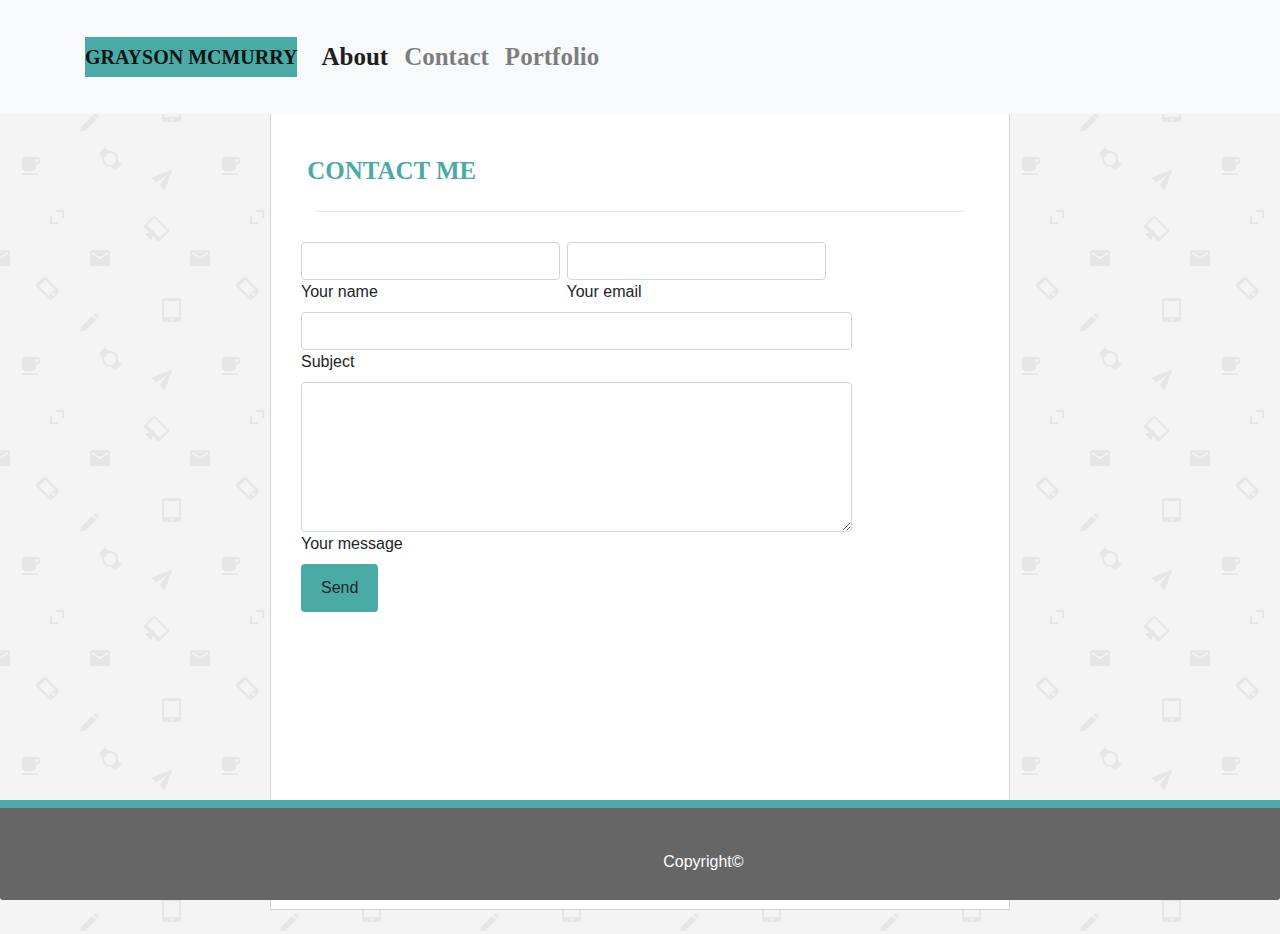
==== contact.html @ 3ca94dcd "adding all new content" ====
<!DOCTYPE html>
<html lang="en">
<head>
    <meta charset="UTF-8">
    <meta name="viewport" content="width=device-width, initial-scale=1.0">
    <meta http-equiv="X-UA-Compatible" content="ie=edge">
    <link rel="stylesheet" href="https://stackpath.bootstrapcdn.com/bootstrap/4.3.1/css/bootstrap.min.css" integrity="sha384-ggOyR0iXCbMQv3Xipma34MD+dH/1fQ784/j6cY/iJTQUOhcWr7x9JvoRxT2MZw1T" crossorigin="anonymous">
    <link rel="stylesheet" href="style.css">
    <title>Bootstrap-Portfolio</title>
</head>
<body>
    <nav id="navWrapper">
            <nav class="navbar fixed-top navbar-expand-md navbar-light bg-light">
        <div class="container">
            <a class="navbar-brand" href="#">GRAYSON MCMURRY</a>
            <button class="navbar-toggler" type="button" data-toggle="collapse" data-target="#navbarCollapse" aria-controls="navbarCollapse" aria-expanded="false" aria-label="Toggle navigation">
            <span class="navbar-toggler-icon"></span>
            </button>
            <div class="collapse navbar-collapse" id="navbarCollapse">
            <ul class="navbar-nav mr-auto">
                <li class="nav-item active">
                <a class="nav-link" href="index.html">About <span class="sr-only">(current)</span></a>
                </li>
                <li class="nav-item">
                <a class="nav-link" href="contact.html">Contact</a>
                </li>
                <li class="nav-item">
                <a class="nav-link" href="portfolio.html">Portfolio</a>
            </div>
        </div>
    </nav>
</nav>


<main role="main" class="container">
      <div class="mainbody">
      <!-- wider column -->
      <div class="col-md-8 mb-4">
        <div class="clear"></div>
      <section id="main">
        <!--id tag used because the content is unique, id was used to add background image-->
        <section class="mainBody">
          <!--class used to style the frame of the body, making it a certain width etc..-->
          <header class="title">
            CONTACT ME
          </header>
          <hr style="margin: 0px 30px 30px 30px;" />
            <div class="col-md-9 mb-md-0 mb-5">
                <form id="contact-form" name="contact-form" action="mail.php" method="POST">
    
                    <!--Grid row-->
                    <div class="row">
    
                        <!--Grid column-->
                        <div class="col-md-6">
                            <div class="md-form mb-0">
                                <input type="text" id="name" name="name" class="form-control">
                                <label for="name" class="">Your name</label>
                            </div>
                        </div>
                        <!--Grid column-->
    
                        <!--Grid column-->
                        <div class="col-md-6">
                            <div class="md-form mb-0">
                                <input type="text" id="email" name="email" class="form-control">
                                <label for="email" class="">Your email</label>
                            </div>
                        </div>
                        <!--Grid column-->
    
                    </div>
                    <!--Grid row-->
    
                    <!--Grid row-->
                    <div class="row">
                        <div class="col-md-12">
                            <div class="md-form mb-0">
                                <input type="text" id="subject" name="subject" class="form-control">
                                <label for="subject" class="">Subject</label>
                            </div>
                        </div>
                    </div>
                    <!--Grid row-->
    
                    <!--Grid row-->
                    <div class="row">
    
                        <!--Grid column-->
                        <div class="col-md-12">
    
                            <div class="md-form">
                                <textarea type="text" id="message" name="message" rows="2" class="form-control md-textarea"></textarea>
                                <label for="message">Your message</label>
                            </div>
    
                        </div>
                    </div>
                    <!--Grid row-->
    
                </form>
    
                <div class="text-center text-md-left">
                    <a class="btn btn-primary submit" onclick="validateForm()">Send</a>
                </div>
                <div class="status"></div>
            </div>
            <!--Grid column-->
        </section>
        </div>
      </div>
    </div>
  </main>
  <div class="footer-margin">
        <footer class="card-footer"><span id="copyright"><p>Copyright©</p></span>
        </footer>
    </div>
---- style.css ----
.navbar-brand {
  background-color: #4aaaa5;
}
.btn-primary {
  background-color: #4aaaa5;
}
form {
  display: grid;
}
#navWrapper {
  margin: auto;
  padding: 20px;
  display: flex;
  flex-wrap: wrap;
  align-items: center;
  justify-content: space-between;
}

#name,
#email,
#subject,
#message {
  width: 110%;
}

body {
  background-image: url(images/email-pattern.png);
  width: 100%;
  min-height: 200%;
  padding-top: 20px;
}

#message {
  height: 150px;
}

.submit {
  border: none;
  background: #4aaaa5;
  padding: 12px 20px;
  border-radius: 4px;
  cursor: pointer;
  color: #ffffff;
  font-size: 16px;
}

.navbar {
  text-align: center;
  font-family: "Georgia", Times, "Times New Roman", serif;
  padding: 30px;
  font-size: 25px;
  font-weight: bold;
  color: #d3d3d3;
  margin-left: auto;
}

#main {
  width: 100%;
  min-height: 200%;
  padding-top: 20px;
}

.mainbody {
  margin-top: 50px;
}

.col-md-8 {
  border: 1px solid lightgrey;
  background-color: white;
  width: 960px;
  margin: auto;
  min-height: 800px;
  padding-bottom: 5%;
}

.title {
  font-family: "Georgia", Times, "Times New Roman", serif;
  color: #4aaaa5;
  font-size: 156%;
  font-weight: bold;
  margin: auto;
  padding: 3%;
}

#myImages {
  position: relative;
  width: auto;
}
/* styling text-boxes over my images on potfolio.html*/
figcaption {
  position: absolute;
  bottom: 0;
  padding: 10px 20px;
  text-align: center;
}
/*^^^^^^ styling text-boxes over my images on portfolio.html^^^^^*/
/* styling images on portfolio.html */
.image {
  float: left;
  max-width: 100%;
  height: auto;
  display: block;
  margin-left: auto;
  margin-right: auto;
  padding: 1%;
  border-radius: 30px;
}
/*^^^ styling images on portfolio.html ^^^*/
/* clear fix */
.clear {
  content: "";
  display: table;
  clear: both;
}
/* footer fixed at the bottom of the page css */
.footer {
  border-top: 8px solid #4aaaa5;
  position: fixed;
  left: 0;
  bottom: 0;
  width: 100%;
  height: 100px;
  background-color: #666666;
  color: white;
  vertical-align: bottom;
  text-align: center;
}

.card-footer {
  border-top: 8px solid #4aaaa5;
  position: fixed;
  left: 0;
  bottom: 0;
  width: 100%;
  height: 100px;
  background-color: #666666;
  color: white;
  vertical-align: bottom;
  text-align: center;
}

#copyright {
  position: absolute;
  bottom: 0;
  padding-bottom: 10px;
}

p {
  padding-left: 29%;
}
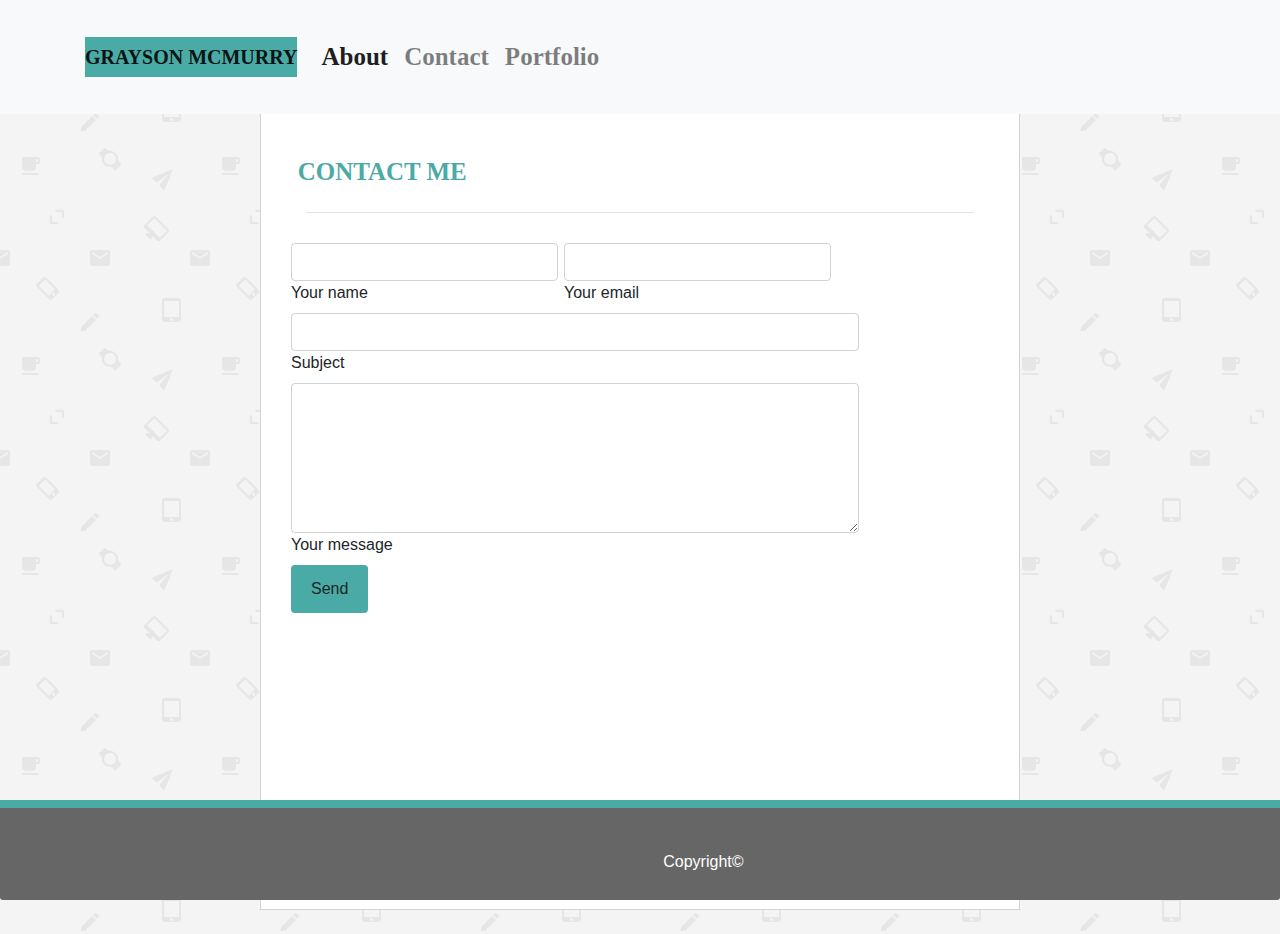
==== commit 9c4503ef: "final revisions" ====
--- a/contact.html
+++ b/contact.html
@@ -34,18 +34,19 @@
 
 <main role="main" class="container">
       <div class="mainbody">
+        <div class="row">
       <!-- wider column -->
-      <div class="col-md-8 mb-4">
-        <div class="clear"></div>
-      <section id="main">
+            <div class="col-md-8 mb-4">
+                <div class="clear"></div>
+            <section id="main">
         <!--id tag used because the content is unique, id was used to add background image-->
-        <section class="mainBody">
+            <section class="mainBody">
           <!--class used to style the frame of the body, making it a certain width etc..-->
-          <header class="title">
-            CONTACT ME
-          </header>
+            <header class="title">
+                CONTACT ME
+            </header>
           <hr style="margin: 0px 30px 30px 30px;" />
-            <div class="col-md-9 mb-md-0 mb-5">
+            <div class="col-md-9 mb-md-0 mb-5 xs-3">
                 <form id="contact-form" name="contact-form" action="mail.php" method="POST">
     
                     <!--Grid row-->
@@ -104,11 +105,12 @@
                     <a class="btn btn-primary submit" onclick="validateForm()">Send</a>
                 </div>
                 <div class="status"></div>
+                </div>
+            <!--Grid column-->
+                </section>
+                </div>
             </div>
-            <!--Grid column-->
-        </section>
         </div>
-      </div>
     </div>
   </main>
   <div class="footer-margin">
--- a/style.css
+++ b/style.css
@@ -82,30 +82,38 @@
   padding: 3%;
 }
 
-#myImages {
+/* styling my images on portfolio.html*/
+.mygames {
+  display: flex;
+  flex-flow: row wrap;
+}
+
+.game {
+  box-sizing: border-box;
+  flex: 0 1 33.333%;
   position: relative;
-  width: auto;
+  min-height: 30vh;
 }
-/* styling text-boxes over my images on potfolio.html*/
-figcaption {
+.game .image {
   position: absolute;
-  bottom: 0;
-  padding: 10px 20px;
+  top: 0;
+  left: 0;
+  width: 100%;
+  height: 100%;
+  border-radius: 10px;
+  object-fit: cover;
+}
+.game .text {
+  font-size: 16px;
+  position: relative;
   text-align: center;
 }
-/*^^^^^^ styling text-boxes over my images on portfolio.html^^^^^*/
-/* styling images on portfolio.html */
-.image {
-  float: left;
-  max-width: 100%;
-  height: auto;
-  display: block;
-  margin-left: auto;
-  margin-right: auto;
-  padding: 1%;
-  border-radius: 30px;
+.game span {
+  background-color: #4aaaa5;
+  /* border-width: 100%; */
+  border-radius: 5px;
 }
-/*^^^ styling images on portfolio.html ^^^*/
+/* styling my images on portfolio.html */
 /* clear fix */
 .clear {
   content: "";
@@ -114,6 +122,7 @@
 }
 /* footer fixed at the bottom of the page css */
 .footer {
+  z-index: 5;
   border-top: 8px solid #4aaaa5;
   position: fixed;
   left: 0;
@@ -127,6 +136,7 @@
 }
 
 .card-footer {
+  z-index: 5;
   border-top: 8px solid #4aaaa5;
   position: fixed;
   left: 0;
